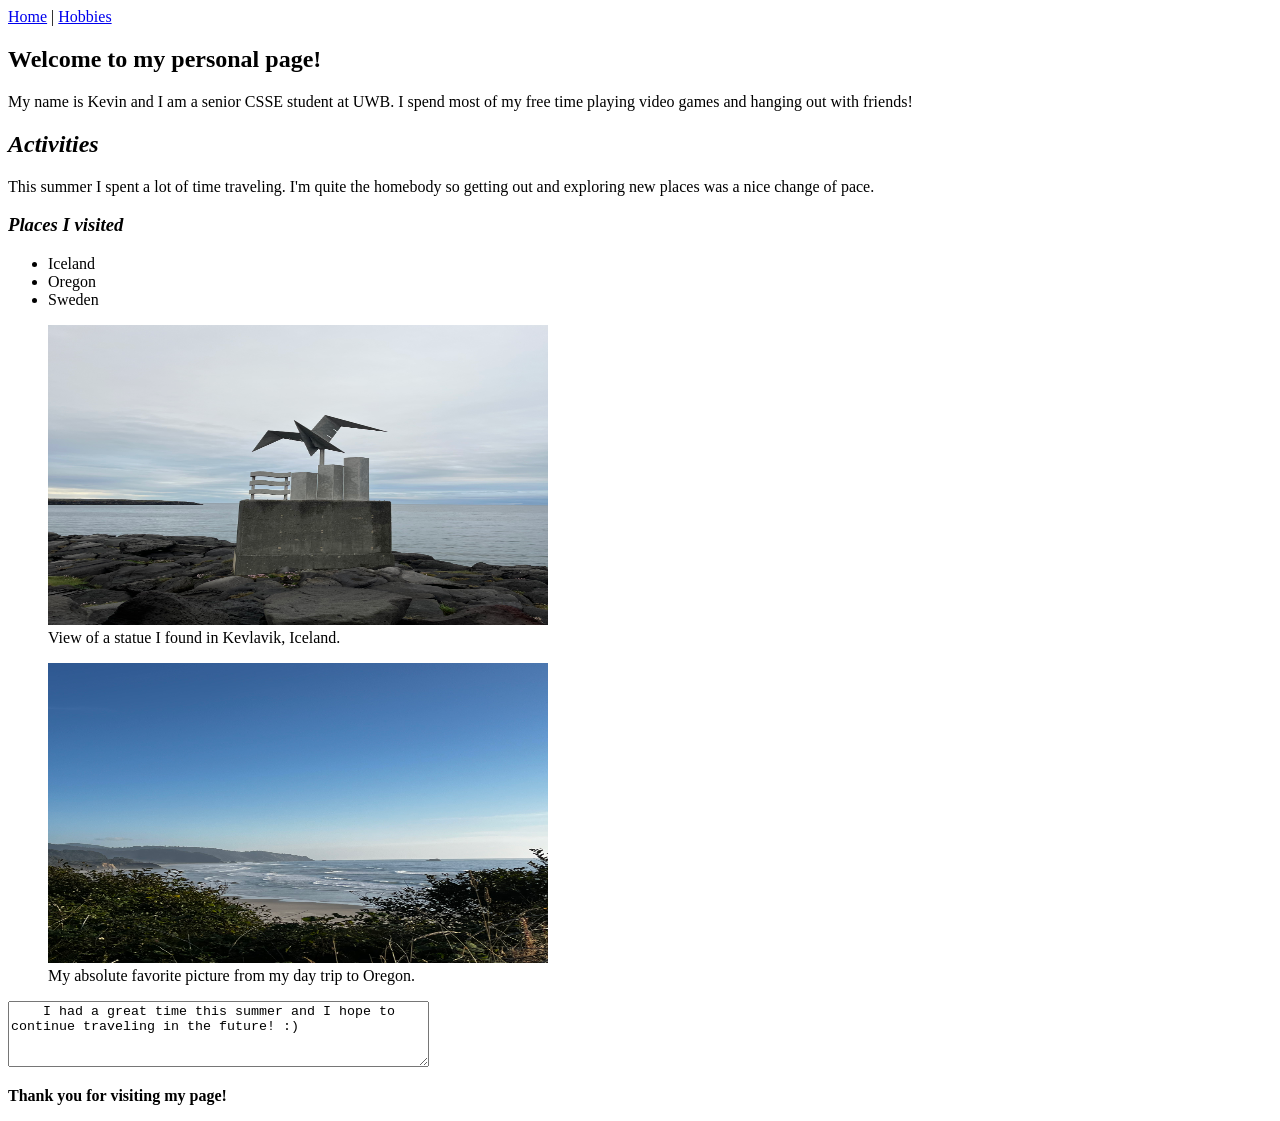
==== index.html @ db7537b0 "First commit" ====
<!DOCTYPE html>
<html>
<body>
<header>
<nav>
    <a href="index.html">Home</a> |
    <a href="hobbies.html">Hobbies</a>
</nav>
</header>
<main>
<section>
<h1>Welcome to my personal page!</h1>
<p>My name is Kevin and I am a senior CSSE student at UWB. I spend most of my free time playing video games and hanging out with friends!</p>
</section>

<div>
<h2><i>Activities</i></h2>
<p>This summer I spent a lot of time traveling. I'm quite the homebody so getting out and exploring new places was a nice change of pace.</p>
<div>
    <h3><i>Places I visited</i></h3>
    <ul>
        <li>Iceland</li>
        <li>Oregon</li>
        <li>Sweden</li>
    </ul>
<figure> 
    <img src="images/iceland.jpg" alt="Iceland" width="500" height="300">
    <figcaption>View of a statue I found in Kevlavik, Iceland.</figcaption>
</figure>
    <figure> 
    <img src="images/oregon.jpg" alt="Oregon" width="500" height="300">
    <figcaption>My absolute favorite picture from my day trip to Oregon.</figcaption>
    </figure>
</div>

<textarea rows="4" cols="50">
    I had a great time this summer and I hope to continue traveling in the future! :)
</textarea>

<footer>
    <p><strong>Thank you for visiting my page!</strong></p>
</footer>
</main>
</body>
</html>
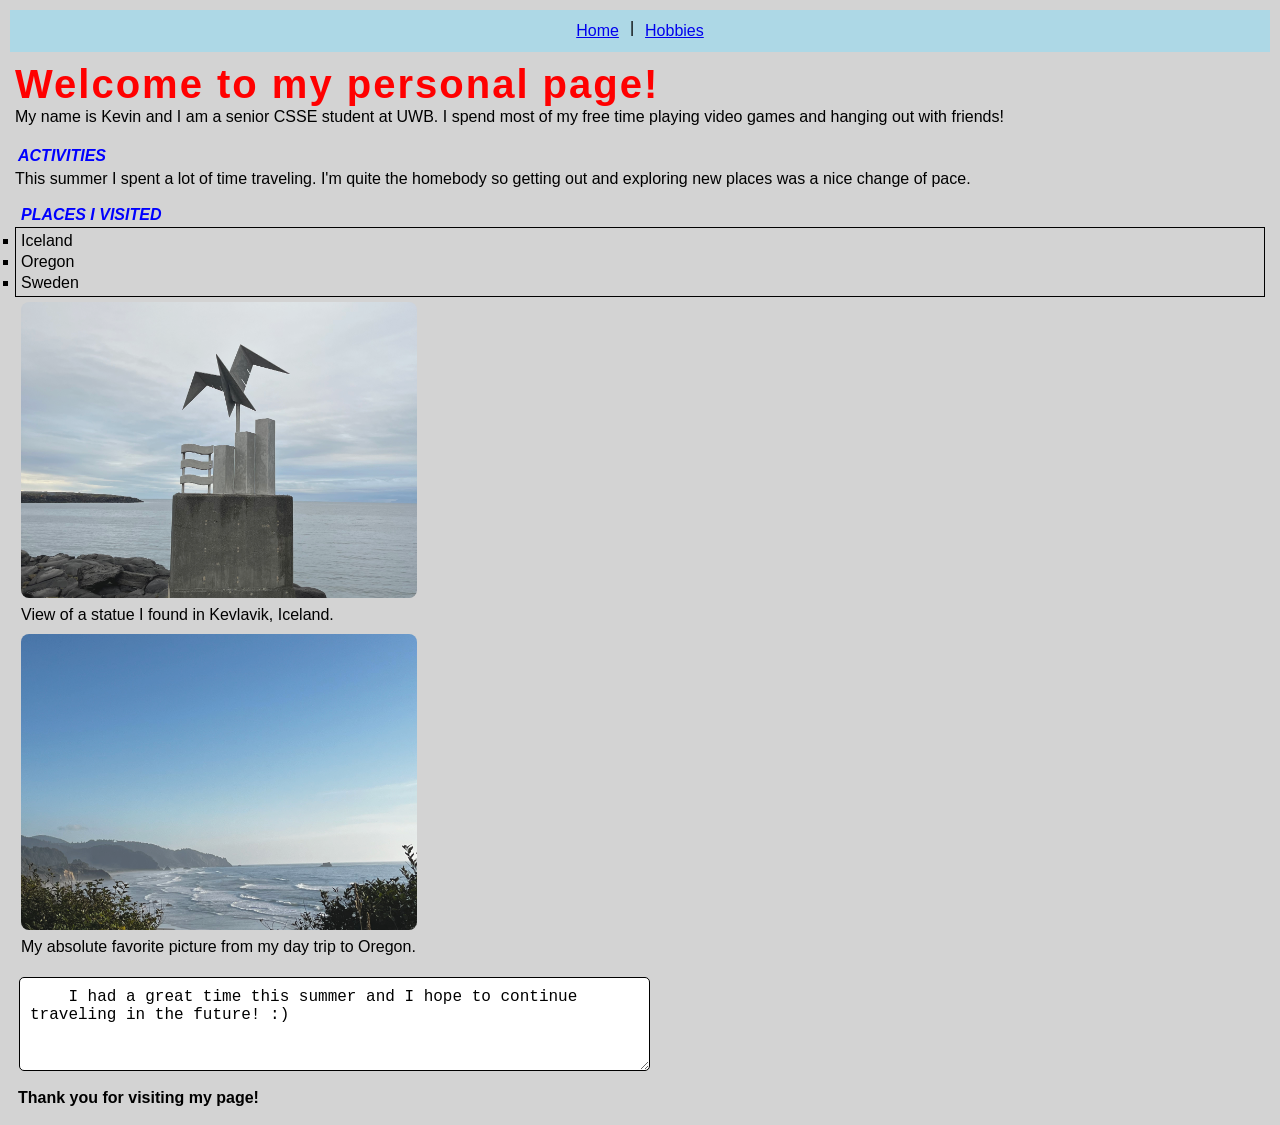
==== commit a1c25fb0: "STYLESHEETADDED" ====
--- a/index.html
+++ b/index.html
@@ -1,5 +1,11 @@
 <!DOCTYPE html>
-<html>
+<html lang="en">
+    <link rel="stylesheet" href="style.css">
+<head>
+    <meta name="viewport" content="width=device-width, initial-scale=1">
+    <meta charset="UTF-8">
+    <title>Kevin's Personal Page</title>
+</head>
 <body>
 <header>
 <nav>
@@ -32,6 +38,7 @@
     <figcaption>My absolute favorite picture from my day trip to Oregon.</figcaption>
     </figure>
 </div>
+</div>
 
 <textarea rows="4" cols="50">
     I had a great time this summer and I hope to continue traveling in the future! :)
--- a/style.css
+++ b/style.css
@@ -0,0 +1,134 @@
+* {
+    margin: 1px;
+    padding: 2px;
+    font-size: 16px;
+    box-sizing: border-box;
+}
+
+body {
+    background-color: lightgray;
+    font-family: Arial, sans-serif;
+    min-height: auto;
+    line-height: 1.0;
+}
+
+h1 {
+    color: red;
+    font-weight: bolder;
+    font-size: 40px;
+    font-family: Arial, sans-serif;
+    letter-spacing: 2px;
+}
+
+table {
+    padding: 10px;
+    border: 1px solid black;
+    max-width: 100%;
+    min-width: 0;
+    width: 50%;
+    border-collapse: collapse;
+    box-shadow: 5px 10px #888888;
+    margin-bottom: 10px;
+    margin-top: 10px;
+    margin-left: 15px;
+    margin-right: 15px;
+}
+
+th {
+    border: 3px solid black;
+    padding: 10px;
+    text-align: left;
+}
+td {
+    border: 1px solid black;
+    padding: 10px;
+    text-align: left;
+}
+
+table caption {
+    font-weight: bold;
+    font-size: 30px;
+    color: green;
+    caption-side: top;
+}
+
+h2, h3 {
+    color: blue;
+    font-weight: bold;
+    font-family: Arial, sans-serif;
+    font-size: 30px;
+    text-transform: uppercase;
+}
+
+img {
+    height: 300px;
+    width: 400px;
+    border-radius: 10px;
+    opacity: 0.9;
+    object-fit: cover;
+}
+
+nav {
+    background-color: lightblue;
+    padding: 10px;
+    text-align: left;
+    justify-content: center;
+    display: flex;
+    flex-wrap: wrap;
+    gap: 0.5rem;
+}
+
+fieldset {
+    border: 1px solid black;
+    border-radius: 5px;
+    padding: 10px;
+    margin: 10px;
+    text-decoration: underline;
+    box-shadow: 5px 10px #888888;
+}
+
+fieldset legend {
+    font-weight: bold;
+    font-size: 30px;
+    color: green;
+}
+
+button {
+    border: 1px solid black;
+    border-radius: 5px;
+    padding: 10px;
+    margin: 10px;
+}
+
+fieldset input [type="radio"] {
+    margin: 10px;
+    accent-color: blue;
+    cursor: pointer;
+    vertical-align: middle;
+}
+
+blockquote {
+    font-style: italic;
+    color: black;
+    border-left: 5px solid lightgray;
+    padding-left: 10px;
+    margin-left: 20px;
+    resize: vertical;
+}
+
+ul {
+    list-style-type: square;
+    outline: 1px solid black;
+
+}
+
+textarea {
+    max-width: 100%;
+    min-width: 0;
+    width: 50%;
+    resize: vertical;
+    border-radius: 5px;
+    border: 1px solid black;
+    padding: 10px;
+    margin: 10px;
+}
